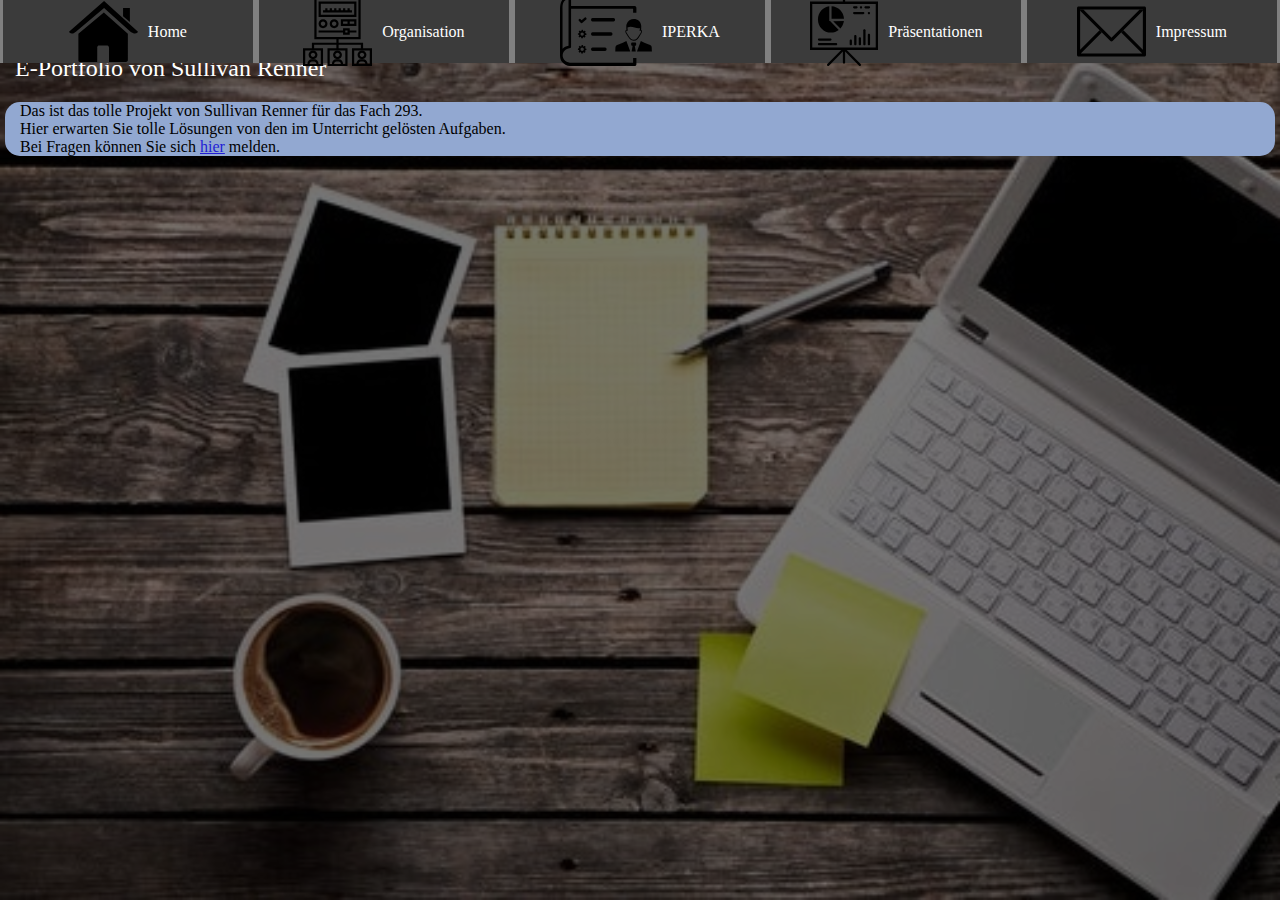
==== Projekt/index.html @ bae1c7f6 "Start Projekt - 30.05.2022" ====
<!DOCTYPE html>
<html lang="de">
<head>
    <meta charset="UTF-8">
    <meta http-equiv="X-UA-Compatible" content="IE=edge">
    <meta name="viewport" content="width=device-width, initial-scale=1.0">
    <link rel="stylesheet" href="style.css">
    <script src="script_Projekt.js" async></script>
    <title>E-Portfolio</title>
</head>
<body>
    <header>
        <div class="head-item">
            <img class="icon" src="./Bilder/home.svg" alt="home.svg">
            <a href="index.html">Home</a>
        </div>

        <div class="head-item">
            <img class="icon" src="./Bilder/organisation.svg" alt="organisation.svg">
            <a href="organisation.html">Organisation</a>
        </div>

        <div class="head-item">
            <img class="icon" src="./Bilder/iperka.svg" alt="iperka.svg">
            <a href="iperka.html">IPERKA</a>
        </div>

        <div class="head-item">
            <img class="icon" src="./Bilder/präsentation.svg" alt="präsentation.svg">
            <a href="präsentation.html">Präsentationen</a>
        </div>
        
        <div class="head-item">
            <img class="icon" src="./Bilder/impressum.svg" alt="impressum.svg">
            <a href="impressum.html">Impressum</a>
        </div>
    </header>
    <div id="hauptteil">

            <div class="titel">
                E-Portfolio von Sullivan Renner
            </div>
            
            <div class="content">
                Das ist das tolle Projekt von Sullivan Renner für das Fach 293.
                <br>
                Hier erwarten Sie tolle Lösungen von den im Unterricht gelösten Aufgaben.
                <br>
                Bei Fragen können Sie sich <a href="impressum.html">hier</a> melden.
            </div>
    </div>
    <!-- <div id="footer">impressum</div> -->
</body>
<style>
    body
    {
        background-color: #0000008a;
        background-image: url(./Bilder/background.jpg);
        background-size: cover;
        background-blend-mode: multiply;
    }
    #hauptteil
    {
        background-color: rgba(0, 0, 0, 0);
        color: white;
    }
    .content
    {
        color: black;
        border-radius: 15px;
        margin: 5px;
    }
    .content a
    {
        color: #221dd6;
    }
</style>
</html>
---- Projekt/style.css ----
html
{
    height: 100%;
}
body
{
    margin: 0;
    height: 100%;
}
header
{
    background-color: rgb(59, 59, 59);
    display: flex;
    max-width: 100%;
    width: 100%;
    justify-content: left;
    height: 7%;
    position: fixed;
    top: 0;
    z-index: 1;
}
.head-item
{
    display: flex;
    align-items: center;
    justify-content: center;
    padding: 10px 10px 10px 10px;
    border-right: 3px solid grey;
    border-left: 3px solid grey;
    width: 25%;
    color: white;
    background-color: rgb(59, 59, 59);
}
.head-item:hover
{
    cursor: pointer;
}
.head-item a
{
    text-decoration: none;
    color: white;
    width: auto;
    text-align: center;
    margin-left: 10px;
}
#hauptteil
{
    position: relative;
    /* color: white; */
    display: block;
    top: 40px;
    /* height: calc(100vh - 108px); */
    justify-content: center;
    background-color: #92A8D1;
    /* overflow: hidden; */
    /* overflow-y: scroll; */
    height: 94%;
    width: 100%;
}
.titel
{
    font-size: x-large;
    padding: 15px;
}
.content
{
    background-color: #92A8D1;
    padding-left: 15px;
    padding-right: 15px;
}
.content a
{
    color: #3673b9;
}
/*
#footer
{
    display: flex;
    bottom: 0px;
    position:fixed;
    color: white;
    font-size: x-large;
    background-color: rgb(59, 59, 59);
    height: 12%;
    width: 100%;
    box-sizing: border-box;
    border: 15px solid transparent;
} */

#inhalt
{
    display: table;
    background-color: #b2c4e4;
    width: fit-content;
    border: 1px solid #a2a9b1;
    padding-right: 28px;
    padding-bottom: 15px;
}

.icon
{
    height: 160%;
}





#autor
{
    display: flex;
    width: 100%;
}

#kontakt
{
    display: flex;
}

#kontakadressen
{
    width: 100%;
    text-align: center;
}
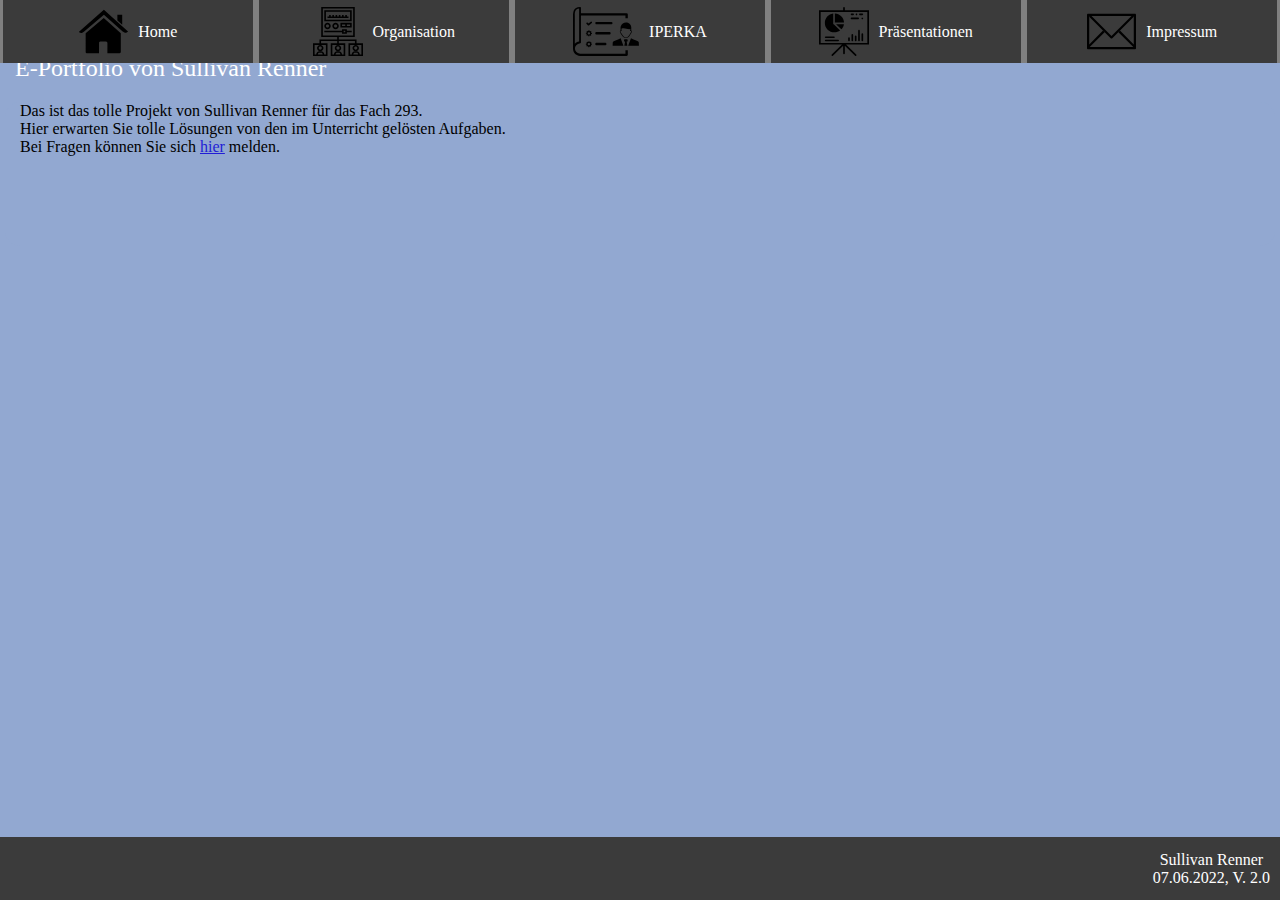
==== commit 8129a82a: "Projekt" ====
--- a/Projekt/index.html
+++ b/Projekt/index.html
@@ -5,34 +5,71 @@
     <meta http-equiv="X-UA-Compatible" content="IE=edge">
     <meta name="viewport" content="width=device-width, initial-scale=1.0">
     <link rel="stylesheet" href="style.css">
+    <link rel="stylesheet" href="style-home.css">
+    <link rel="stylesheet" href="media.css">
     <script src="script_Projekt.js" async></script>
     <title>E-Portfolio</title>
 </head>
 <body>
-    <header>
+    <div id="little-menu">
+        <div class="little-menu-item">
+            <a href="index.html">Home</a>
+        </div>
+        
+        <div class="little-menu-item">
+            <a href="organisation.html">Organisation</a>
+        </div>
+        
+        <div class="little-menu-item">
+            <a href="iperka.html">IPERKA</a>
+        </div>
+        
+        <div class="little-menu-item">
+            <a href="präsentation.html">Präsentationen</a>
+        </div>
+        
+        <div class="little-menu-item">
+            <a href="impressum.html">Impressum</a>
+        </div>
+    </div>
+    <header id="head-home">
+        <div class="hamburger" onclick="showMenu()">
+            <div class="hamburger-line" id="line"></div>
+        </div>
         <div class="head-item">
-            <img class="icon" src="./Bilder/home.svg" alt="home.svg">
-            <a href="index.html">Home</a>
+            
+            <a href="index.html">
+                <img class="icon" src="./Bilder/home.svg" alt="home.svg">
+                Home
+            </a>
         </div>
 
         <div class="head-item">
+            <a href="organisation.html">
             <img class="icon" src="./Bilder/organisation.svg" alt="organisation.svg">
-            <a href="organisation.html">Organisation</a>
+                Organisation
+            </a>
         </div>
 
         <div class="head-item">
+            <a href="iperka.html">
             <img class="icon" src="./Bilder/iperka.svg" alt="iperka.svg">
-            <a href="iperka.html">IPERKA</a>
+                IPERKA
+            </a>
         </div>
 
         <div class="head-item">
+            <a href="präsentation.html">
             <img class="icon" src="./Bilder/präsentation.svg" alt="präsentation.svg">
-            <a href="präsentation.html">Präsentationen</a>
+                Präsentationen
+            </a>
         </div>
         
         <div class="head-item">
+            <a href="impressum.html">
             <img class="icon" src="./Bilder/impressum.svg" alt="impressum.svg">
-            <a href="impressum.html">Impressum</a>
+                Impressum
+            </a>
         </div>
     </header>
     <div id="hauptteil">
@@ -46,33 +83,16 @@
                 <br>
                 Hier erwarten Sie tolle Lösungen von den im Unterricht gelösten Aufgaben.
                 <br>
-                Bei Fragen können Sie sich <a href="impressum.html">hier</a> melden.
+                Bei Fragen können Sie sich <a href="impressum.html#kontakt">hier</a> melden.
             </div>
     </div>
     <!-- <div id="footer">impressum</div> -->
 </body>
-<style>
-    body
-    {
-        background-color: #0000008a;
-        background-image: url(./Bilder/background.jpg);
-        background-size: cover;
-        background-blend-mode: multiply;
-    }
-    #hauptteil
-    {
-        background-color: rgba(0, 0, 0, 0);
-        color: white;
-    }
-    .content
-    {
-        color: black;
-        border-radius: 15px;
-        margin: 5px;
-    }
-    .content a
-    {
-        color: #221dd6;
-    }
-</style>
+<footer>
+    <div id="foot">
+        Sullivan Renner
+        <br>
+        07.06.2022, V. 2.0
+    </div>
+</footer>
 </html>--- a/Projekt/style.css
+++ b/Projekt/style.css
@@ -1,24 +1,67 @@
 html
 {
     height: 100%;
+    background-color: #92a8d1;
+    scroll-behavior: smooth;
+    display: block;
 }
 body
 {
     margin: 0;
     height: 100%;
 }
-header
+
+footer
 {
     background-color: rgb(59, 59, 59);
+    height: 7vh;
+    position: fixed;
+    bottom: 0;
+    width: 100%;
+}
+
+#foot
+{
+    height: 100%;
+    margin-right: 10px;
+    color: white;
+    text-align: center;
+    justify-content: end;
+    display: flex;
+    align-items: center;
+}
+
+#nach-oben
+{
+    position: fixed;
+    bottom: 7vh;
+    right: 0;
+    height: 6vh;
+    width: 6vh;
+    background-color: rgba(0, 0, 0, 0.300);
+    z-index: 1;
+    cursor: pointer;
+}
+
+#nach-oben img
+{
+    height: 100%;
+    transform: rotate(-90deg);
+}
+
+#head
+{
+    background-color: rgba(146, 168, 209, 1);
     display: flex;
     max-width: 100%;
     width: 100%;
-    justify-content: left;
-    height: 7%;
+    justify-content: end;
+    height: 7vh;
     position: fixed;
     top: 0;
-    z-index: 1;
-}
+    z-index: 5;
+}
+
 .head-item
 {
     display: flex;
@@ -37,24 +80,38 @@
 }
 .head-item a
 {
+    height: 100%;
     text-decoration: none;
     color: white;
     width: auto;
     text-align: center;
-    margin-left: 10px;
-}
+    display: flex;
+    justify-content: center;
+    align-items: center;
+}
+
+.hamburger
+{
+    display: none;
+    z-index: 6;
+}
+
+#little-menu{
+    display: none;
+    background-color: rgba(65, 65, 65, 0.301);
+    z-index: 5;
+    align-items: center;
+    justify-content: center;
+}
+
 #hauptteil
 {
     position: relative;
-    /* color: white; */
     display: block;
-    top: 40px;
-    /* height: calc(100vh - 108px); */
-    justify-content: center;
-    background-color: #92A8D1;
-    /* overflow: hidden; */
-    /* overflow-y: scroll; */
-    height: 94%;
+    padding-top: 40px;
+    justify-content: center;
+    background-color: rgba(146, 168, 209, 1);
+    height: 84vh;
     width: 100%;
 }
 .titel
@@ -64,52 +121,99 @@
 }
 .content
 {
-    background-color: #92A8D1;
+    background-color: rgba(146, 168, 209, 1);
     padding-left: 15px;
     padding-right: 15px;
+    box-sizing: border-box;
+    padding-bottom: 10vh;
+}
+
+.content h3
+{    
+  scroll-margin-top: 10vh;
+}
+.little-menu-item
+{
+    align-items: center;
+    min-width: 110px;
+    padding: 18px;
+    background-color: #7977d8;
+    display: flex;
+    justify-content: center;
+    margin: 48px;
+    font-size: 23px;
+}
+.little-menu-item a
+{
+    color: white;
 }
 .content a
 {
-    color: #3673b9;
-}
-/*
-#footer
-{
-    display: flex;
-    bottom: 0px;
-    position:fixed;
-    color: white;
-    font-size: x-large;
-    background-color: rgb(59, 59, 59);
-    height: 12%;
-    width: 100%;
-    box-sizing: border-box;
-    border: 15px solid transparent;
-} */
+    color: #221dd6;
+}
+
+table
+{
+    width: 100%;
+}
+
+th, td
+{
+    border: 1px solid black;
+    justify-content: center;
+    align-items: center;
+}
+
+.organisation
+{
+    width: 35vw;
+}
+
+.volleBreite
+{
+    width: 100%;
+}
 
 #inhalt
 {
     display: table;
-    background-color: #b2c4e4;
+    background-color: rgba(146, 168, 209, 1);
     width: fit-content;
-    border: 1px solid #a2a9b1;
+    border: 5px solid #373f49;
     padding-right: 28px;
     padding-bottom: 15px;
 }
 
 .icon
 {
-    height: 160%;
-}
-
-
-
-
+    height: 115%;
+    margin-right: 10px;
+}
+
+#autor-titel
+{
+    text-align: center;
+}
 
 #autor
 {
     display: flex;
-    width: 100%;
+    background-color: #2a279c;
+    border-radius: 15px;
+    align-items: center;
+    justify-content: space-around;
+    padding: 20px;
+}
+
+#autor-portrait
+{
+    height: 115px;
+    border-radius: 30px;
+}
+
+#autor-infos
+{
+    display: block;
 }
 
 #kontakt
@@ -117,8 +221,104 @@
     display: flex;
 }
 
+#Kontaktformularseite
+{
+    width: 45%;
+}
+
+.pflichtfeldhinweis
+{
+    width: 150%;
+} 
+
 #kontakadressen
 {
     width: 100%;
     text-align: center;
+}
+
+.no-Margin{
+    margin: 0;
+}
+
+.noMarker
+{
+    list-style-type: none;
+}
+
+#gannt
+{
+    width: 100%;
+    display: flex;
+    align-items:center;
+    justify-content:left;
+}
+
+#gannt img
+{
+    width: 34vw;
+    margin-left: 3vw;
+    border: 1px solid black;
+}
+
+#notizen
+{
+    width: 100%;
+    display: flex;
+    align-items:center;
+    justify-content:left;
+}
+
+#notizen img
+{
+    margin:10px;
+    border: 1px solid black;
+    width: 40vw;
+}
+
+#aufgabe
+{
+    margin: 0;
+    min-width: 270px;
+}
+
+#jira
+{
+    width: 94vw;
+}
+
+.margin-0
+{
+    margin: 0;
+}
+
+.margin-top-0
+{
+    margin-top: 0;
+}
+
+.text-align-center
+{
+    text-align: center;
+}
+
+#buchstaben
+{
+    display: flex;
+    justify-content: center;
+    max-width: 100%;
+    align-items: stretch;
+    flex-wrap: wrap;
+}
+
+.buchstabe
+{
+    max-width: 30vw;
+    border: 1px solid black;
+    margin: 10px;
+}
+
+.externerLink
+{
+    /* padding-left: 3em; */
 }--- a/Projekt/style-home.css
+++ b/Projekt/style-home.css
@@ -0,0 +1,46 @@
+/* body
+{
+    background-color: #0000008a;
+    background-image: url(./Bilder/background.jpg);
+    background-size: cover;
+    background-blend-mode: multiply;
+} */
+#hauptteil
+{
+    /* background-color: rgba(0, 0, 0, 0); */
+    color: white;
+}
+.content
+{
+    color: black;
+    border-radius: 15px;
+    margin: 5px;
+}
+.content a
+{
+    color: #221dd6;
+}
+.content::before
+{
+    content: ' ';
+    position: Absolute;
+    width: 0;
+    height: 0;
+    left: 28px;
+    top: 137px;
+    border-left: 14px Solid Transparent;
+    border-right: 14px Solid Transparent;
+    border-bottom: 17px Solid #92a8d1;
+    z-index: -1;
+}
+#head-home
+{
+    display: flex;
+    max-width: 100%;
+    width: 100%;
+    height: 7vh;
+    position: fixed;
+    top: 0;
+    z-index: 5;
+    justify-content: end;
+}--- a/Projekt/media.css
+++ b/Projekt/media.css
@@ -0,0 +1,93 @@
+@media screen and (max-width:886px)  {
+    #head img
+    {
+        display: none;
+    }
+}
+
+@media screen and (max-width:541px) {
+    
+    #head{
+        justify-content:end;
+        background-color: rgba(146, 168, 209, 0);
+    }
+
+    .head-item
+    {
+        display: none;
+    }    
+
+    .hamburger{
+        background-color: rgba(0, 0, 0, 0.300);
+        display: flex;
+        height: 5vh;
+        width: 5vh;
+        align-items: center;
+        justify-content: center;
+        padding: 10px;
+        cursor: pointer;
+        transition: all .5s ease-in-out;
+    }
+
+    .hamburger-line
+    {
+        background-color: white;
+        height: 3px;
+        width: 4vh;
+        border-radius: 5px;
+        transition: all .5s ease-in-out;
+    }
+
+    .hamburger-line::before,
+    .hamburger-line::after
+    {
+        content: '';
+        position: absolute;
+        background-color: white;
+        height: 3px;
+        width: 4vh;
+        border-radius: 5px;
+        transition: all .5s ease-in-out;
+    }
+    .hamburger-line::before
+    {
+        transform: translateY(-1vh);
+    }
+    .hamburger-line::after
+    {
+        transform: translateY(1vh);
+    }
+    .hamburger.open .hamburger-line
+    {
+        transform: translateX(-7vh);
+        background: transparent;
+        cursor: default;
+    }
+    .hamburger.open .hamburger-line::before
+    {
+        transform: rotate(45deg) translate(5vh, -5vh);
+    }
+    .hamburger.open .hamburger-line::after
+    {
+        transform: rotate(-45deg) translate(5vh, 5vh);
+    }
+
+    #little-menu
+    {
+        transition: all 0.5s ease-in-out;
+        position: fixed;
+    }
+
+    #hauptteil
+    {
+        padding-top: 0;
+    }
+}
+@media screen and (min-width:541px)
+{
+    #little-menu
+    {
+        transition: all 0.5s ease-in-out;
+        display: none;
+    }
+}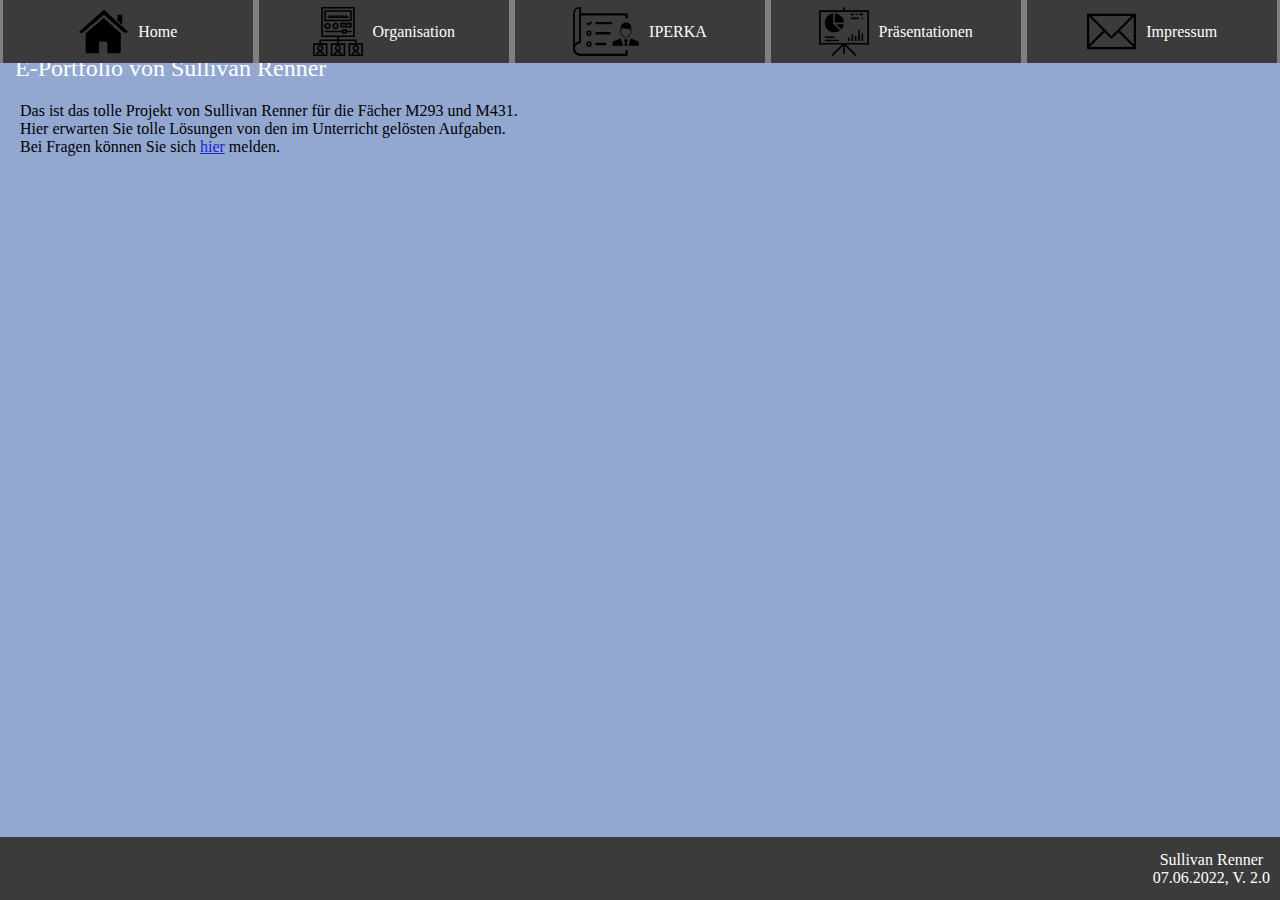
==== commit aac86637: "no message" ====
--- a/Projekt/index.html
+++ b/Projekt/index.html
@@ -79,7 +79,7 @@
             </div>
             
             <div class="content">
-                Das ist das tolle Projekt von Sullivan Renner für das Fach 293.
+                Das ist das tolle Projekt von Sullivan Renner für die Fächer M293 und M431.
                 <br>
                 Hier erwarten Sie tolle Lösungen von den im Unterricht gelösten Aufgaben.
                 <br>
